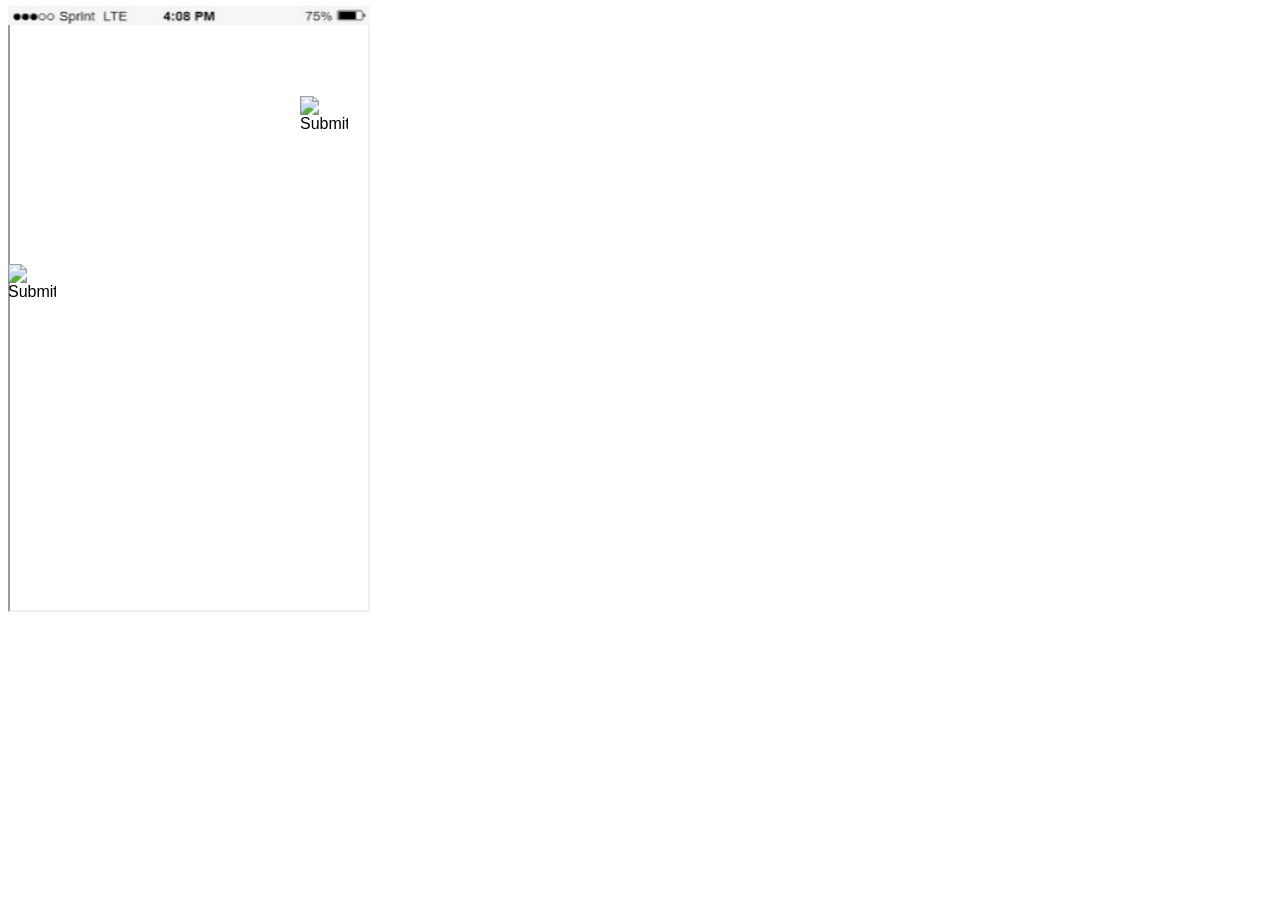
==== index.html @ 22da8afa "Update index.html" ====
﻿<!doctype html>
<html lang="fr-FR">
  <style> 
  #b2:hover {
  --zoom:1.1; /* control the zoom level */
}
#b1:hover {
  --zoom:1.1;  /*control the zoom level */
}
    #b1 {
  /* the coordinate of the zoom */
  --x:50%;
  --y:50%;
  /**/
  transform: scale(var(--zoom));
  transform-origin: var(--x) var(--y);
  clip-path: inset(
    calc((1 - 1/var(--zoom)) * (var(--y)))
    calc((1 - 1/var(--zoom)) * (100% - var(--x)))
    calc((1 - 1/var(--zoom)) * (100% - var(--y)))
    calc((1 - 1/var(--zoom)) * (var(--x)))
  );
      }
      #b2 {
  /* the coordinate of the zoom js: https://static.staticsave.com/friedman/enigme1.js*/
  --x:50%;
  --y:50%;
  /**/
  transform: scale(var(--zoom));
  transform-origin: var(--x) var(--y);
  clip-path: inset(
    calc((1 - 1/var(--zoom)) * (var(--y)))
    calc((1 - 1/var(--zoom)) * (100% - var(--x)))
    calc((1 - 1/var(--zoom)) * (100% - var(--y)))
    calc((1 - 1/var(--zoom)) * (var(--x)))
  );
        }
    </style> 
<container style="zoom: 1.2;">
<input id="b1" onClick="b1()" style="width:40px;z-index:2;position:absolute;left:250px; top:80px" type="image" src="https://play-lh.googleusercontent.com/15OKLti0ofnjK4XK1bgRXgsoblPvMi3hCA5z2o9WAcjssFNt2dXxemp2Om9vB3A_jYAe" />
<input id="b2" onClick="b2()" style="width:40px;z-index:4;position:absolute;top:220px;" type="image" src="https://cdn1.iconfinder.com/data/icons/duotone-essentials/24/chevron_backward-512.png" />

<div> <iframe  id="iFrame" style="z-index:1;width:298px;height:500px;" src="https://riddimryder.com/tag/abandoned-quebec/" scrolling="auto" ></iframe> </div>

<img style="top:5px;display:none; position:absolute; z-index:3;width:300px;max-height:480px;overflow-x: hidden;" id="image"
             src=
"iphone-xdHO.png" alt="messages"
            scrolling="auto"/>
             <img style="top:5px;width:302px; position:absolute; z-index:3" id="image1"
             src=
"headerphone.JPG" alt="messages"
            />
   </container>   
  <script>
var iframe=document.getElementById("iFrame");
 iframe_name.scrolling = "no";
function b1() {
    document.getElementById('image')
                .style.display = "block";
            
                document.getElementById('b2')
                .style.display = "block";
}
function b2() {

document.getElementById('image')
                .style.display = "none";
  iframe.src="https://riddimryder.com/tag/abandoned-quebec/"

}
  </script>
</html>
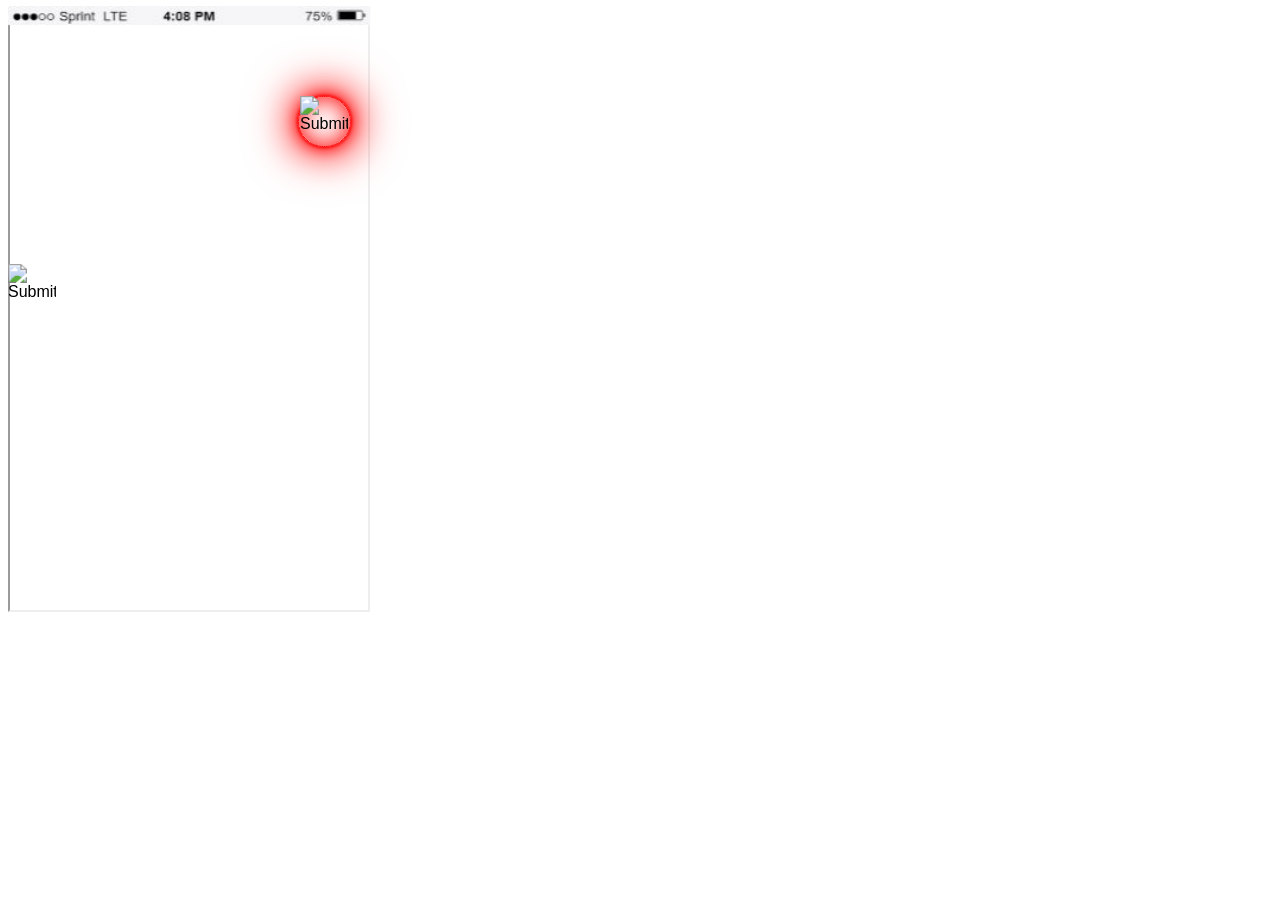
==== commit 9127de91: "Update index.html" ====
--- a/index.html
+++ b/index.html
@@ -35,9 +35,52 @@
     calc((1 - 1/var(--zoom)) * (var(--x)))
   );
         }
+     #b1b {
+  
+  animation: pulsate 1.5s infinite alternate;  
+  border: 0.1rem solid red;
+  border-radius: 2rem;
+  padding: 0.1em;
+  box-shadow: 0 0 .2rem red,
+            0 0 .2rem red,
+            0 0 2rem red,
+            0 0 0.8rem red,
+            0 0 2.8rem red,
+            inset 0 0 1.3rem red; 
+}
+
+@keyframes pulsate {
+    
+  100% {
+
+      box-shadow:
+      0 0 4px red,
+      0 0 11px red,
+      0 0 19px red,
+      0 0 40px red
+  
+     ;
+     
+  
+  }
+  
+  0% {
+
+    box-shadow:
+    0 0 2px red,
+    0 0 4px red,
+    0 0 6px red,
+    0 0 10px red
+  
+    
+   ;
+
+}
+}
     </style> 
 <container style="zoom: 1.2;">
 <input id="b1" onClick="b1()" style="width:40px;z-index:2;position:absolute;left:250px; top:80px" type="image" src="https://play-lh.googleusercontent.com/15OKLti0ofnjK4XK1bgRXgsoblPvMi3hCA5z2o9WAcjssFNt2dXxemp2Om9vB3A_jYAe" />
+  <div id="b1b" style = "width:40px;position:absolute;left:248px; top:80px;height:38px;"></div>
 <input id="b2" onClick="b2()" style="width:40px;z-index:4;position:absolute;top:220px;" type="image" src="https://cdn1.iconfinder.com/data/icons/duotone-essentials/24/chevron_backward-512.png" />
 
 <div> <iframe  id="iFrame" style="z-index:1;width:298px;height:500px;" src="https://riddimryder.com/tag/abandoned-quebec/" scrolling="auto" ></iframe> </div>
@@ -60,6 +103,8 @@
             
                 document.getElementById('b2')
                 .style.display = "block";
+   document.getElementById('b1b')
+   .style.display= "none";
 }
 function b2() {
 
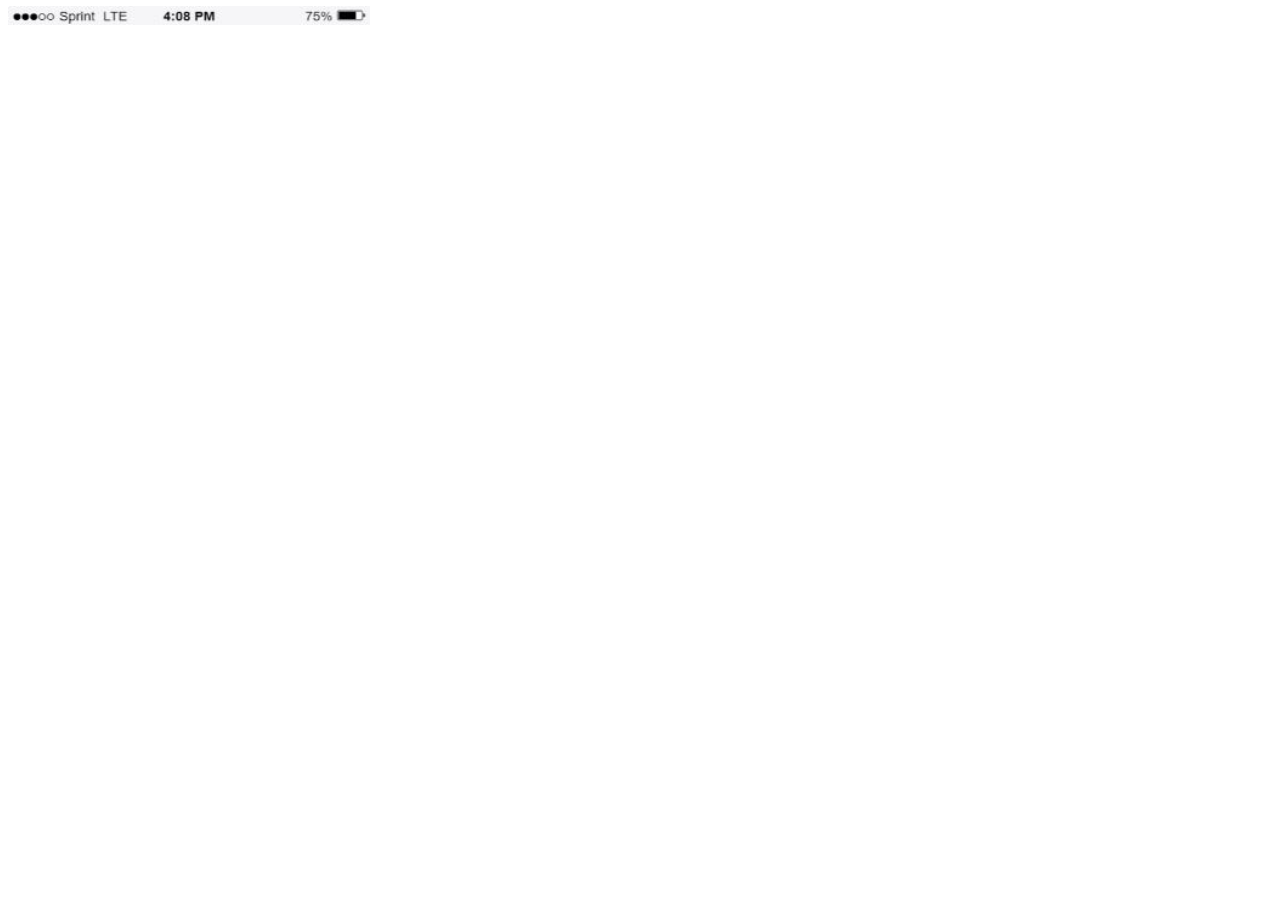
==== commit 1719bd0e: "Update index.html" ====
--- a/index.html
+++ b/index.html
@@ -79,39 +79,16 @@
 }
     </style> 
 <container style="zoom: 1.2;">
-<input id="b1" onClick="b1()" style="width:40px;z-index:2;position:absolute;left:250px; top:80px" type="image" src="https://play-lh.googleusercontent.com/15OKLti0ofnjK4XK1bgRXgsoblPvMi3hCA5z2o9WAcjssFNt2dXxemp2Om9vB3A_jYAe" />
-  <div id="b1b" style = "width:40px;position:absolute;left:248px; top:80px;height:38px;"></div>
-<input id="b2" onClick="b2()" style="width:40px;z-index:4;position:absolute;top:220px;" type="image" src="https://cdn1.iconfinder.com/data/icons/duotone-essentials/24/chevron_backward-512.png" />
 
-<div> <iframe  id="iFrame" style="z-index:1;width:298px;height:500px;" src="https://riddimryder.com/tag/abandoned-quebec/" scrolling="auto" ></iframe> </div>
 
 <img style="top:5px;display:none; position:absolute; z-index:3;width:300px;max-height:480px;overflow-x: hidden;" id="image"
              src=
-"iphone-xdHO.png" alt="messages"
+"iphone-xQMO.png" alt="messages"
             scrolling="auto"/>
              <img style="top:5px;width:302px; position:absolute; z-index:3" id="image1"
              src=
 "headerphone.JPG" alt="messages"
             />
    </container>   
-  <script>
-var iframe=document.getElementById("iFrame");
- iframe_name.scrolling = "no";
-function b1() {
-    document.getElementById('image')
-                .style.display = "block";
-            
-                document.getElementById('b2')
-                .style.display = "block";
-   document.getElementById('b1b')
-   .style.display= "none";
-}
-function b2() {
 
-document.getElementById('image')
-                .style.display = "none";
-  iframe.src="https://riddimryder.com/tag/abandoned-quebec/"
-
-}
-  </script>
 </html>
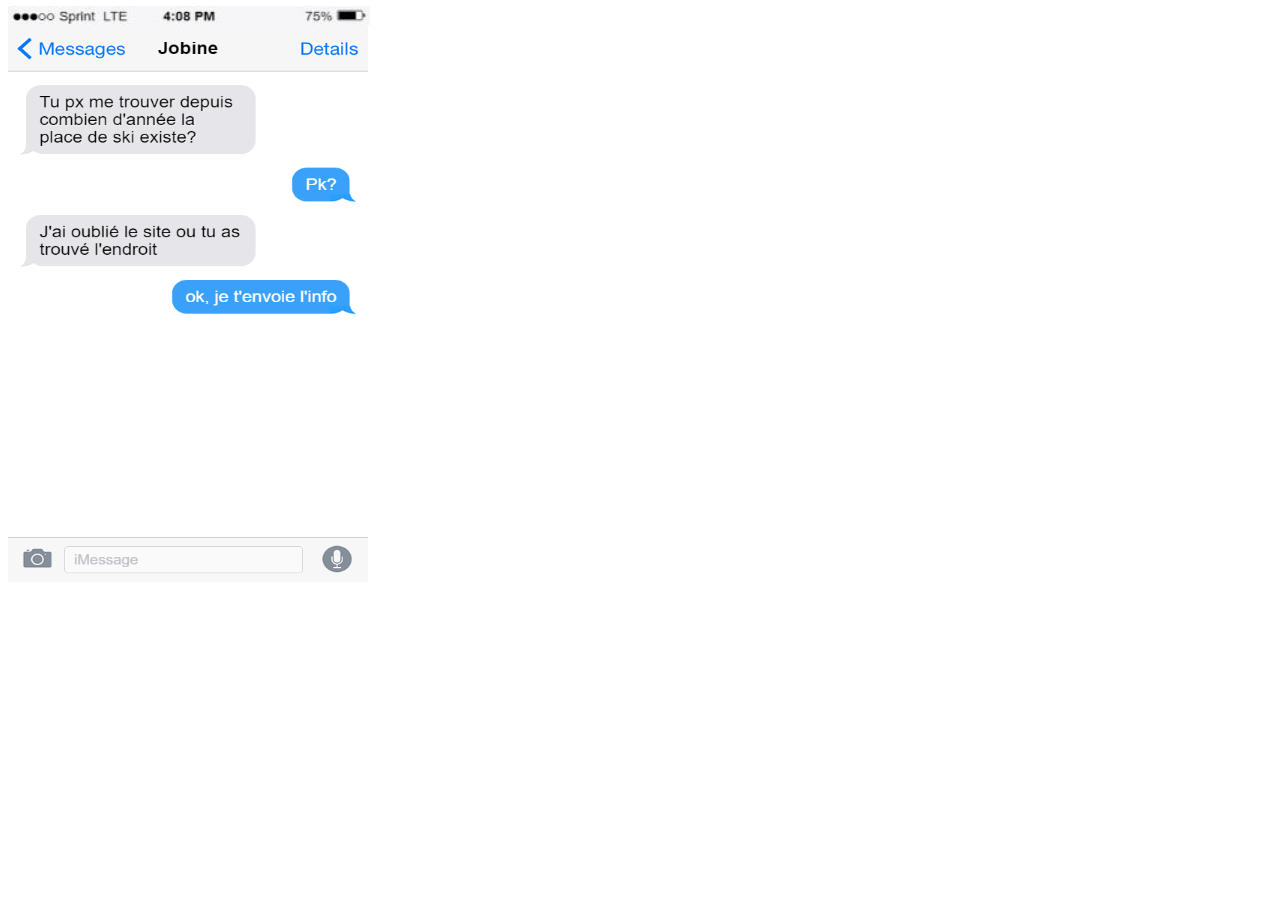
==== commit 6d4b6d3d: "Update index.html" ====
--- a/index.html
+++ b/index.html
@@ -81,7 +81,7 @@
 <container style="zoom: 1.2;">
 
 
-<img style="top:5px;display:none; position:absolute; z-index:3;width:300px;max-height:480px;overflow-x: hidden;" id="image"
+<img style="top:5px; position:absolute; z-index:3;width:300px;max-height:480px;overflow-x: hidden;" id="image"
              src=
 "iphone-xQMO.png" alt="messages"
             scrolling="auto"/>
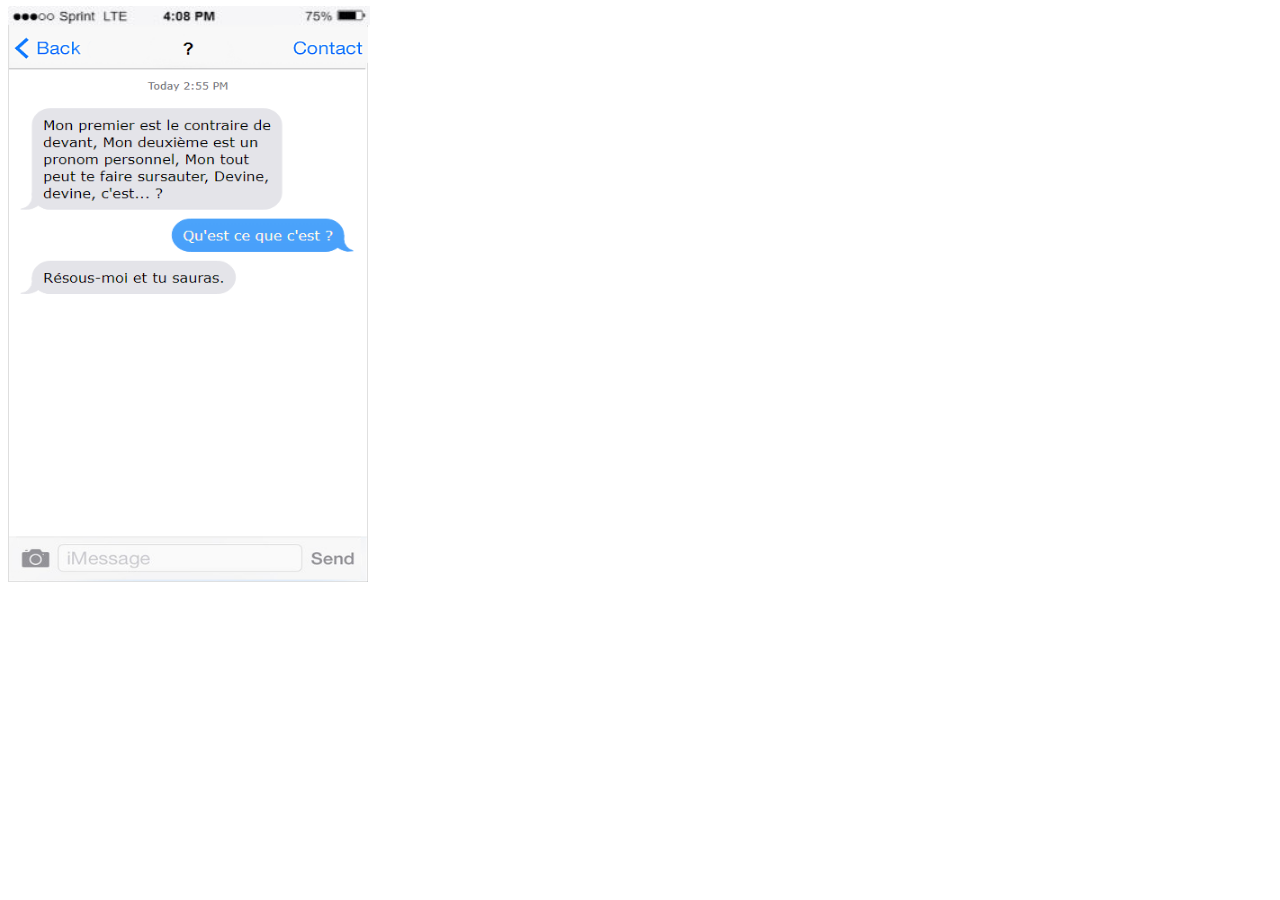
==== commit eb5f443f: "Update index.html" ====
--- a/index.html
+++ b/index.html
@@ -83,7 +83,7 @@
 
 <img style="top:5px; position:absolute; z-index:3;width:300px;max-height:480px;overflow-x: hidden;" id="image"
              src=
-"iphone-xQMO.png" alt="messages"
+"convo-1.png" alt="messages"
             scrolling="auto"/>
              <img style="top:5px;width:302px; position:absolute; z-index:3" id="image1"
              src=
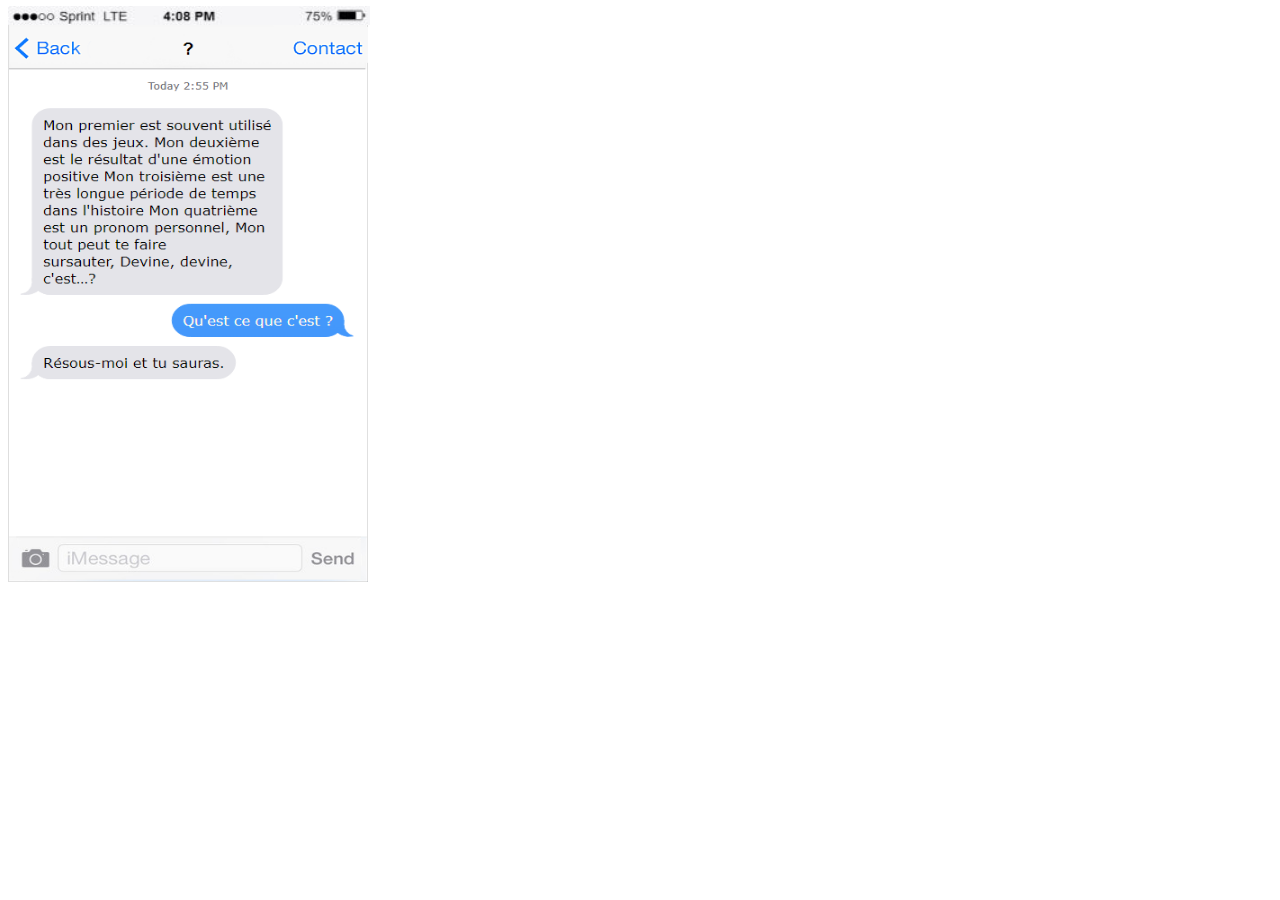
==== commit 511f3776: "Update index.html" ====
--- a/index.html
+++ b/index.html
@@ -83,7 +83,7 @@
 
 <img style="top:5px; position:absolute; z-index:3;width:300px;max-height:480px;overflow-x: hidden;" id="image"
              src=
-"convo-1.png" alt="messages"
+"convo-vf.png" alt="messages"
             scrolling="auto"/>
              <img style="top:5px;width:302px; position:absolute; z-index:3" id="image1"
              src=
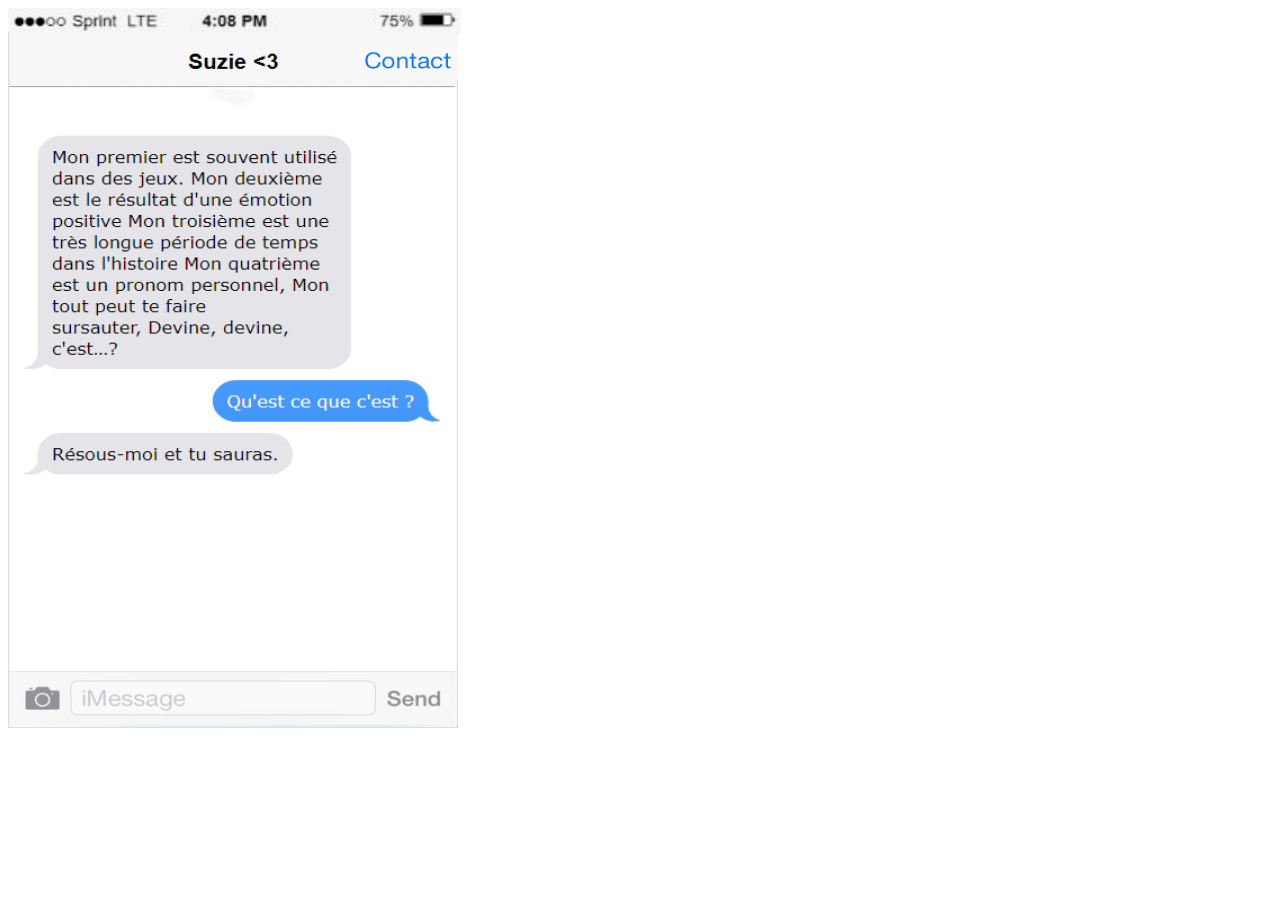
==== commit 3574c4cc: "Update index.html" ====
--- a/index.html
+++ b/index.html
@@ -78,7 +78,7 @@
 }
 }
     </style> 
-<container style="zoom: 1.2;">
+<container style="zoom: 1.5;">
 
 
 <img style="top:5px; position:absolute; z-index:3;width:300px;max-height:480px;overflow-x: hidden;" id="image"
